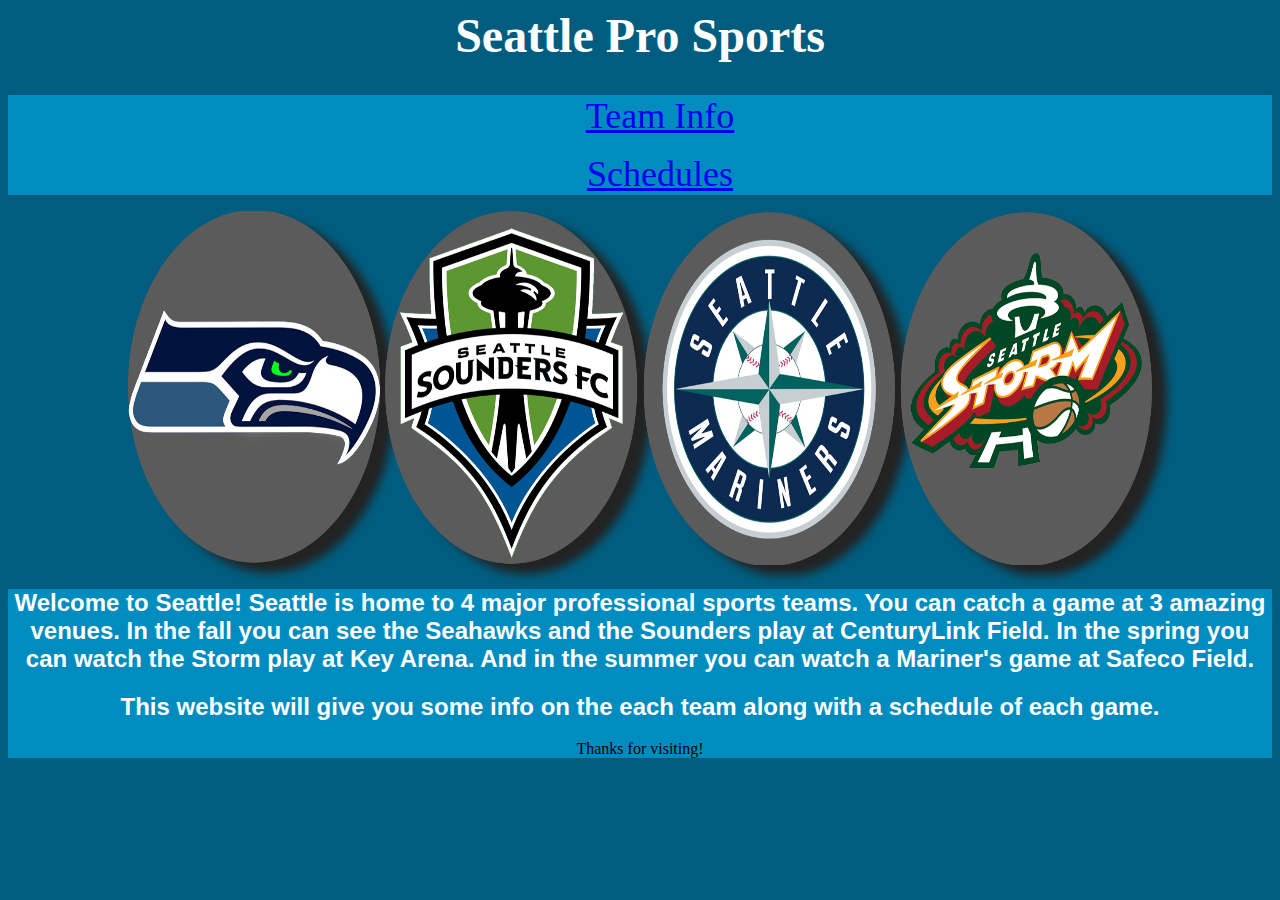
==== index.html @ d8835e6f "First commit" ====
<html>
<!---html tags have to go around the whole file-->
<head>
	<title>
		Seattle Pro Sports
	</title>
	<link rel="stylesheet" type="text/css" href="css/style.css">
</head>
<body>
	<div class="title">
		<header>
			<h1>
				Seattle Pro Sports
			</h1>
		</header>
		<aside>
			<ul><li> <a href="teaminfo.html">
				Team Info
			</a>
		</li></ul>
		<ul><li> <a href="schedule.html">
			Schedules
		</a>
	</li></ul>
</aside>
<div class="logos">
	<a target="_blank" href="http://seahawks.com"><img src="img/seahawks_logo.png" alt="Seahawks logo"></a>
	<a target="_blank" href="http://soundersfc.com"><img src="img/sounders_logo.png" alt="Sounders logo"></a>
	<a target="_blank" href="http://seattle.mariners.mlb.com/index.jsp?c_id=sea"><img src="img/mariners_logo.png" alt="Mariners logo"></a>
	<a target="_blank" href="http://storm.wnba.com/"><img src="img/storm_logo.png" alt="Storm logo"></a>
</div>
<aside>
	<h2> Welcome to Seattle! Seattle is home to 4 major professional sports teams. You can catch a game at 3 amazing venues.  In the fall you can see the Seahawks and the Sounders play at CenturyLink Field. In the spring you can watch the Storm play at Key Arena. And in the summer you can watch a Mariner's game at Safeco Field.
	</h2>
	<h2> This website will give you some info on the each team along with a schedule of each game.
	</h2>
	<footer>
		Thanks for visiting!
	</footer>
</aside>
</body>
</html>
---- css/style.css ----
.title h1 {
  text-align: center;
  font-size: 48px;
  color: #ffffff;
}

.logos img {
  height: 40%;
  width: 20%;
}

.logos {
  text-align: center;
}

.body {
  background-color: #008CBF;
}

html {
  background-color: #005D7F;
}

a {
  font-size: 36px;
}

aside {
  background-color: #008CBF;
  text-align: center;
}

li {
  list-style-type: none;
}

.schedule {
  font-size: 36px;
}

.logos {
    -webkit-filter: drop-shadow(15px 10px 5px #222);
    filter: drop-shadow(15px 10px 5px #222);
}

h2, h3 {
  font-family: Tahoma, Geneva, sans-serif;
  color: #ffffff;
}

.links {
  text-align: center;
}
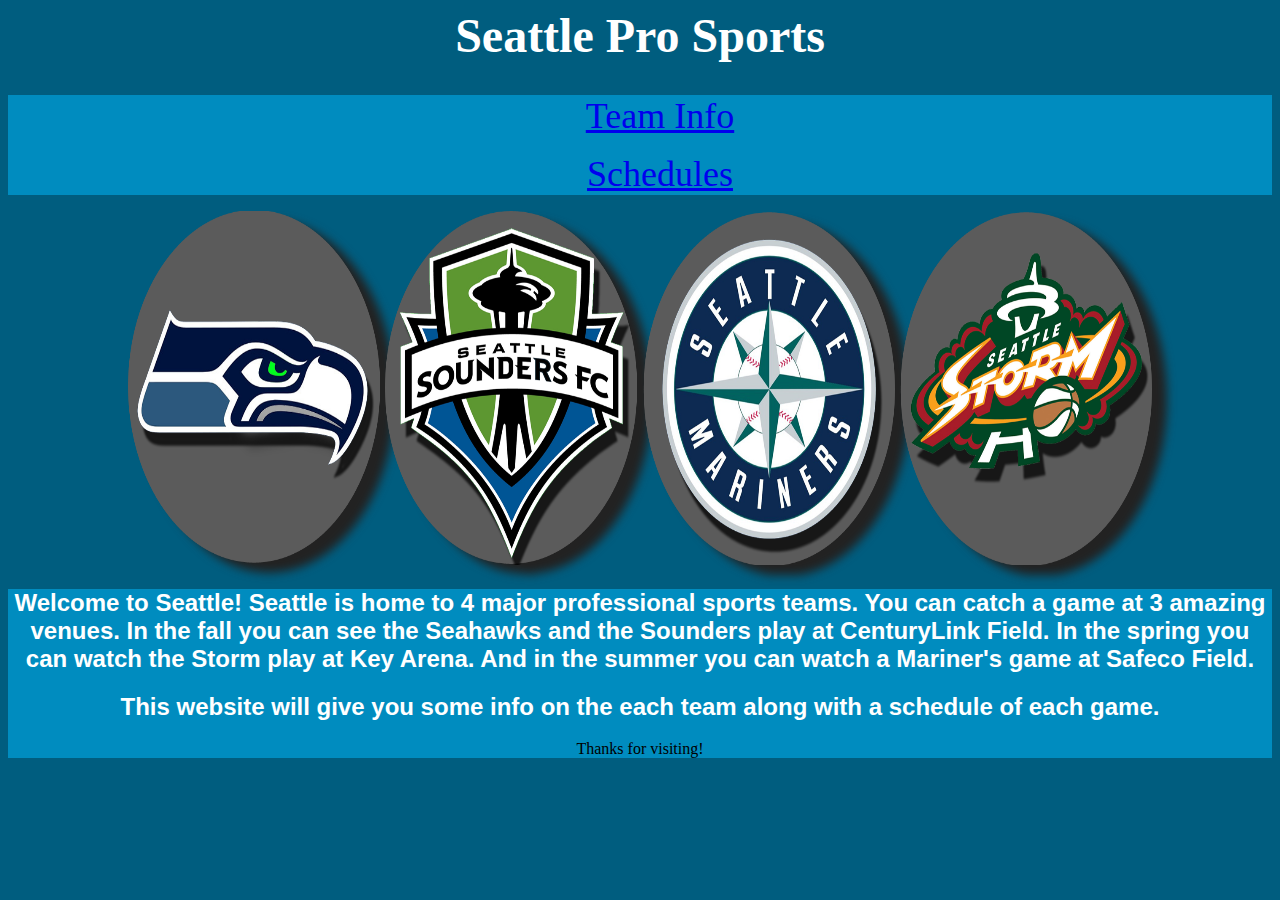
==== commit b6932de9: "Update images" ====
--- a/index.html
+++ b/index.html
@@ -2,7 +2,7 @@
 <!---html tags have to go around the whole file-->
 <head>
 	<title>
-		Seattle Pro Sports
+		Seattle Sports | Home
 	</title>
 	<link rel="stylesheet" type="text/css" href="css/style.css">
 </head>
